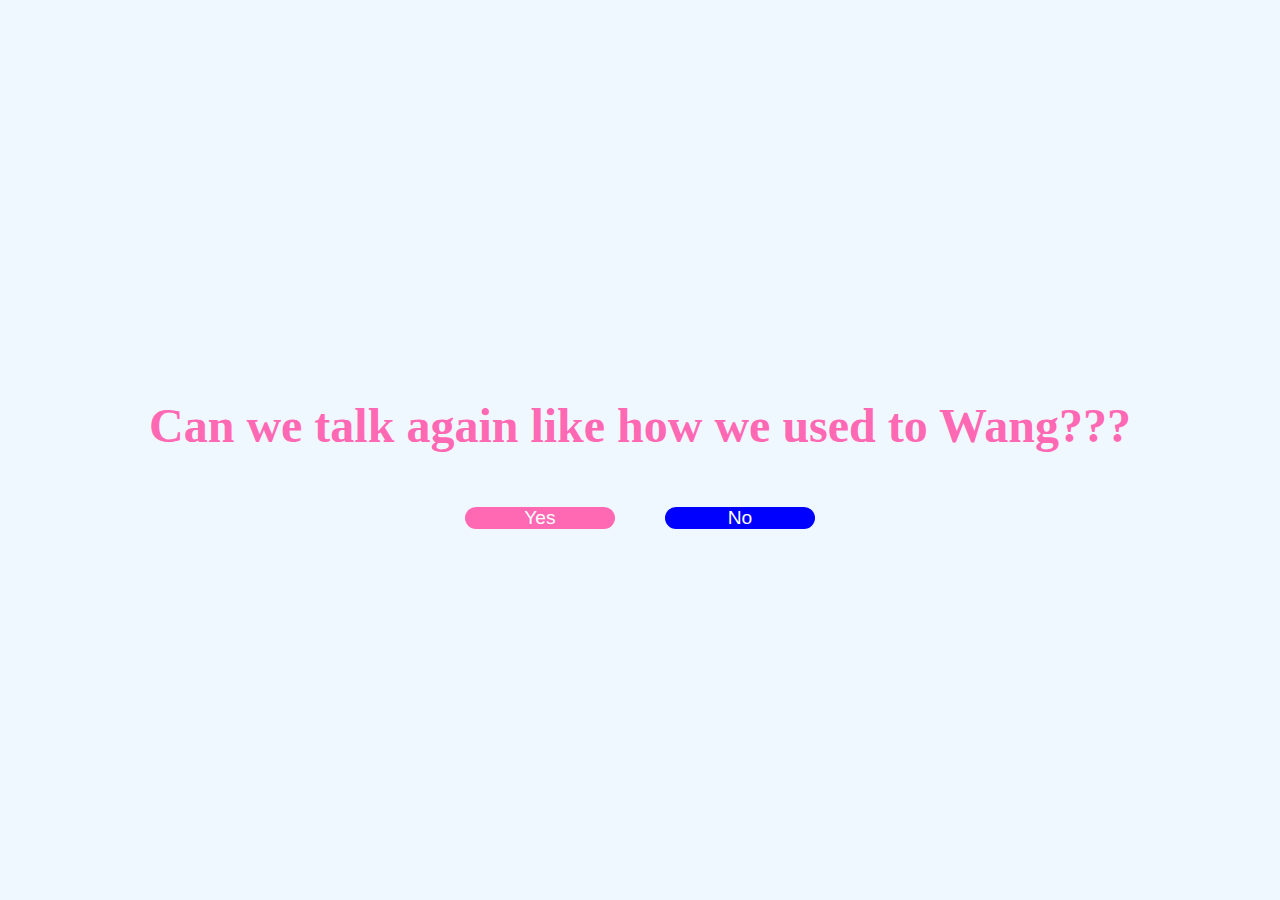
==== index.html @ f1779458 "index.html" ====
<!DOCTYPE html>
<html lang="en">
<head>
    <meta charset="UTF-8">
    <meta name="viewport" content="width=device-width, initial-scale=1.0">
    <title>Wang</title>
    <link rel="stylesheet" href="style.css">
</head>
<body>
    <div class="wrapper">
        <h2 class="question">
           Can we talk again like how we used to Wang???
        </h2>
        <img class="gif" src="https://media4.giphy.com/media/etALjiqGpYu76A6mZG/giphy.gif?cid=6c09b9524che38gzg33qm696ph4f5wgfv7tkuaoj37jifqe3&ep=v1_internal_gif_by_id&rid=giphy.gif&ct=s" alt="">
        <div class="btn-group">
            <button class="yes-btn">Yes</button>
            <button class="no-btn">No</button>
        </div>
    </div>
    <script src="script.js"></script>
</body>
</html>
---- style.css ----
* {
    margin: 0;
    padding: 0;
    box-sizing: border-box;
}

body {
    display: flex;
    justify-content: center;
    align-items: center;
    min-height: 100vh;
    background-color: aliceblue;
}

h2 {
    text-align: center;
    font-size: 3em;
    color: hotpink;
    margin: 15px 0;
}

.btn-group {
    
    display: flex;
    justify-content: center;
    margin-top: 50px;
    align-items: center;
}

button {
    position: absolute;
    width: 150px;
    height: inherit;
    border-radius: 3 1.2em;
    outline: none;
    cursor: pointer;
    color: white;
    font-size: 1.2em;
    background-color: hotpink;
    border: transparent;
    border-radius: 30px;
}

button:nth-child(1) {
    margin-left: -200px;
    background: hotpink;
}

button:nth-child(2) {
    margin-right: -200px;
    background-color: blue;
}

img {
    display: block;
    margin: auto;
}
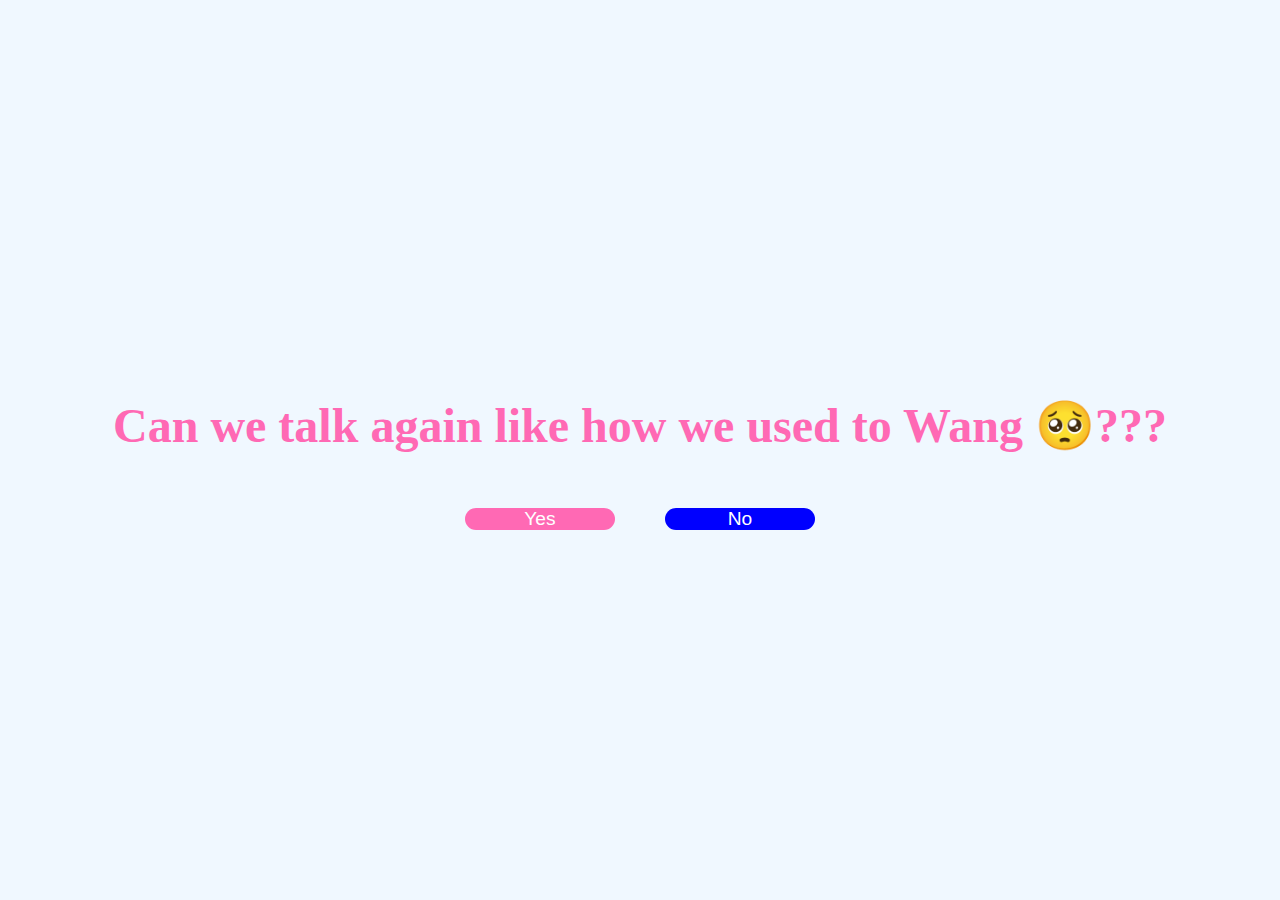
==== commit 7afd15f5: "index.html" ====
--- a/index.html
+++ b/index.html
@@ -9,7 +9,7 @@
 <body>
     <div class="wrapper">
         <h2 class="question">
-           Can we talk again like how we used to Wang???
+           Can we talk again like how we used to Wang &#129402;???
         </h2>
         <img class="gif" src="https://media4.giphy.com/media/etALjiqGpYu76A6mZG/giphy.gif?cid=6c09b9524che38gzg33qm696ph4f5wgfv7tkuaoj37jifqe3&ep=v1_internal_gif_by_id&rid=giphy.gif&ct=s" alt="">
         <div class="btn-group">
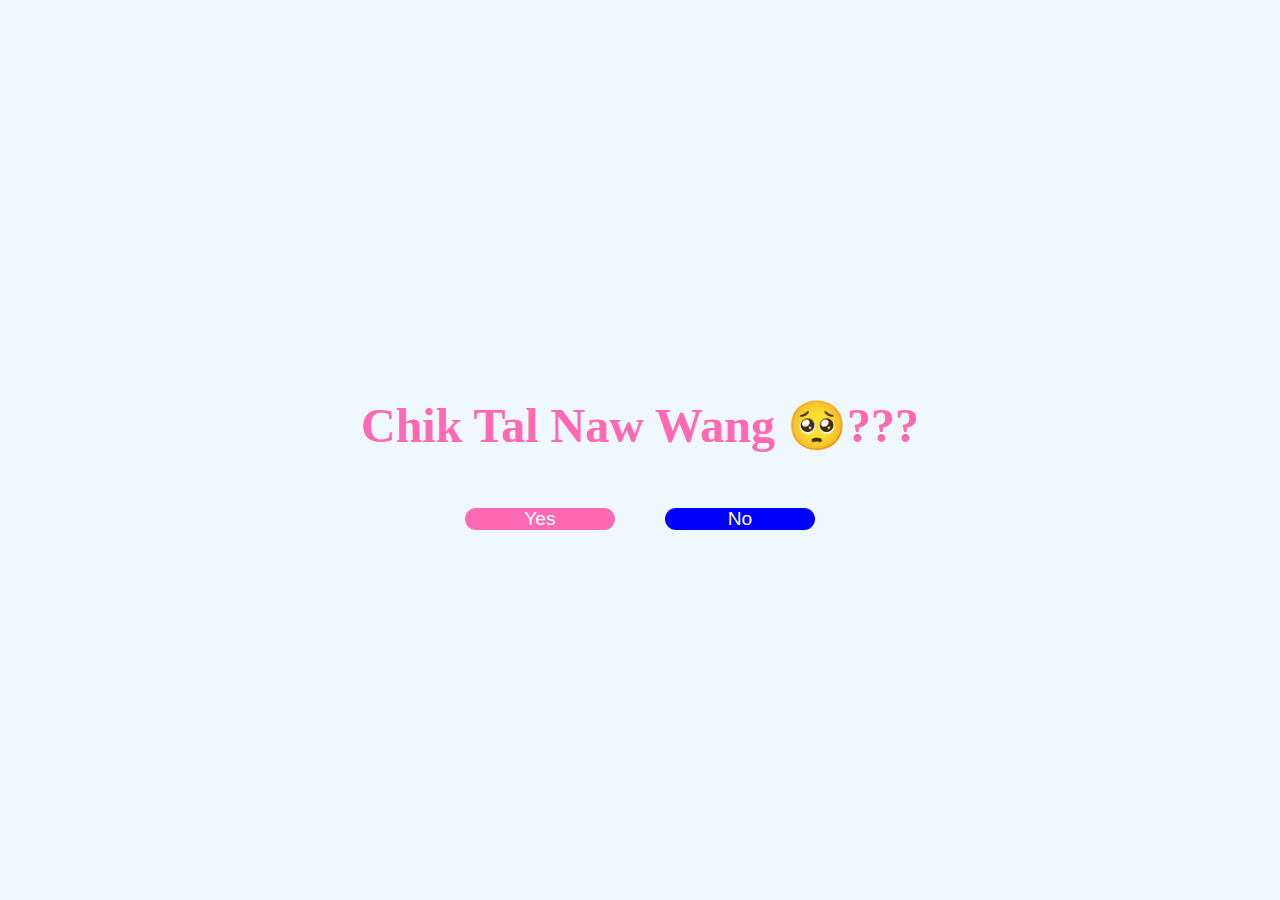
==== commit d24243c8: "Update index.html" ====
--- a/index.html
+++ b/index.html
@@ -4,12 +4,12 @@
     <meta charset="UTF-8">
     <meta name="viewport" content="width=device-width, initial-scale=1.0">
     <title>Wang</title>
-    <link rel="stylesheet" href="style.css">
+    <link rel="stylesheet" href="css/style.css">
 </head>
 <body>
     <div class="wrapper">
         <h2 class="question">
-           Can we talk again like how we used to Wang &#129402;???
+           Chik Tal Naw Wang &#129402;???
         </h2>
         <img class="gif" src="https://media4.giphy.com/media/etALjiqGpYu76A6mZG/giphy.gif?cid=6c09b9524che38gzg33qm696ph4f5wgfv7tkuaoj37jifqe3&ep=v1_internal_gif_by_id&rid=giphy.gif&ct=s" alt="">
         <div class="btn-group">
@@ -17,6 +17,6 @@
             <button class="no-btn">No</button>
         </div>
     </div>
-    <script src="script.js"></script>
+    <script src="js/script.js"></script>
 </body>
 </html>
--- a/css/style.css
+++ b/css/style.css
@@ -0,0 +1,97 @@
+* {
+    margin: 0;
+    padding: 0;
+    box-sizing: border-box;
+}
+
+body {
+    display: flex;
+    justify-content: center;
+    align-items: center;
+    min-height: 100vh;
+    background-color: aliceblue;
+}
+
+h2 {
+    text-align: center;
+    font-size: 3em;
+    color: hotpink;
+    margin: 15px 0;
+}
+
+.btn-group {
+    
+    display: flex;
+    justify-content: center;
+    margin-top: 50px;
+    align-items: center;
+}
+
+button {
+    position: absolute;
+    width: 150px;
+    height: inherit;
+    border-radius: 3 1.2em;
+    outline: none;
+    cursor: pointer;
+    color: white;
+    font-size: 1.2em;
+    background-color: hotpink;
+    border: transparent;
+    border-radius: 30px;
+}
+
+button:nth-child(1) {
+    margin-left: -200px;
+    background: hotpink;
+}
+
+button:nth-child(2) {
+    margin-right: -200px;
+    background-color: blue;
+}
+
+img {
+    display: block;
+    margin: auto;
+}
+
+.countdown {
+    position: absolute;
+    top: 50%;
+    left: 50%;
+    transform: translate(-50%, -50%);
+    font-size: 2rem;
+    color: black;
+    background: white;
+    padding: 20px;
+    border-radius: 10px;
+    box-shadow: 0 0 10px rgba(0, 0, 0, 0.5);
+    text-align: center;
+}
+
+/* Mailbox Styling */
+.mailbox {
+    width: 60px;
+    height: 60px;
+    background: #ffcc00;
+    border: 5px solid #ff9900;
+    border-radius: 10px;
+    margin: 0 auto;
+    position: relative;
+}
+
+.mailbox::before {
+    content: '';
+    position: absolute;
+    bottom: -10px;
+    left: 10px;
+    width: 40px;
+    height: 10px;
+    background: #ff9900;
+    border-radius: 0 0 5px 5px;
+}
+
+.message {
+    margin-top: 10px;
+}